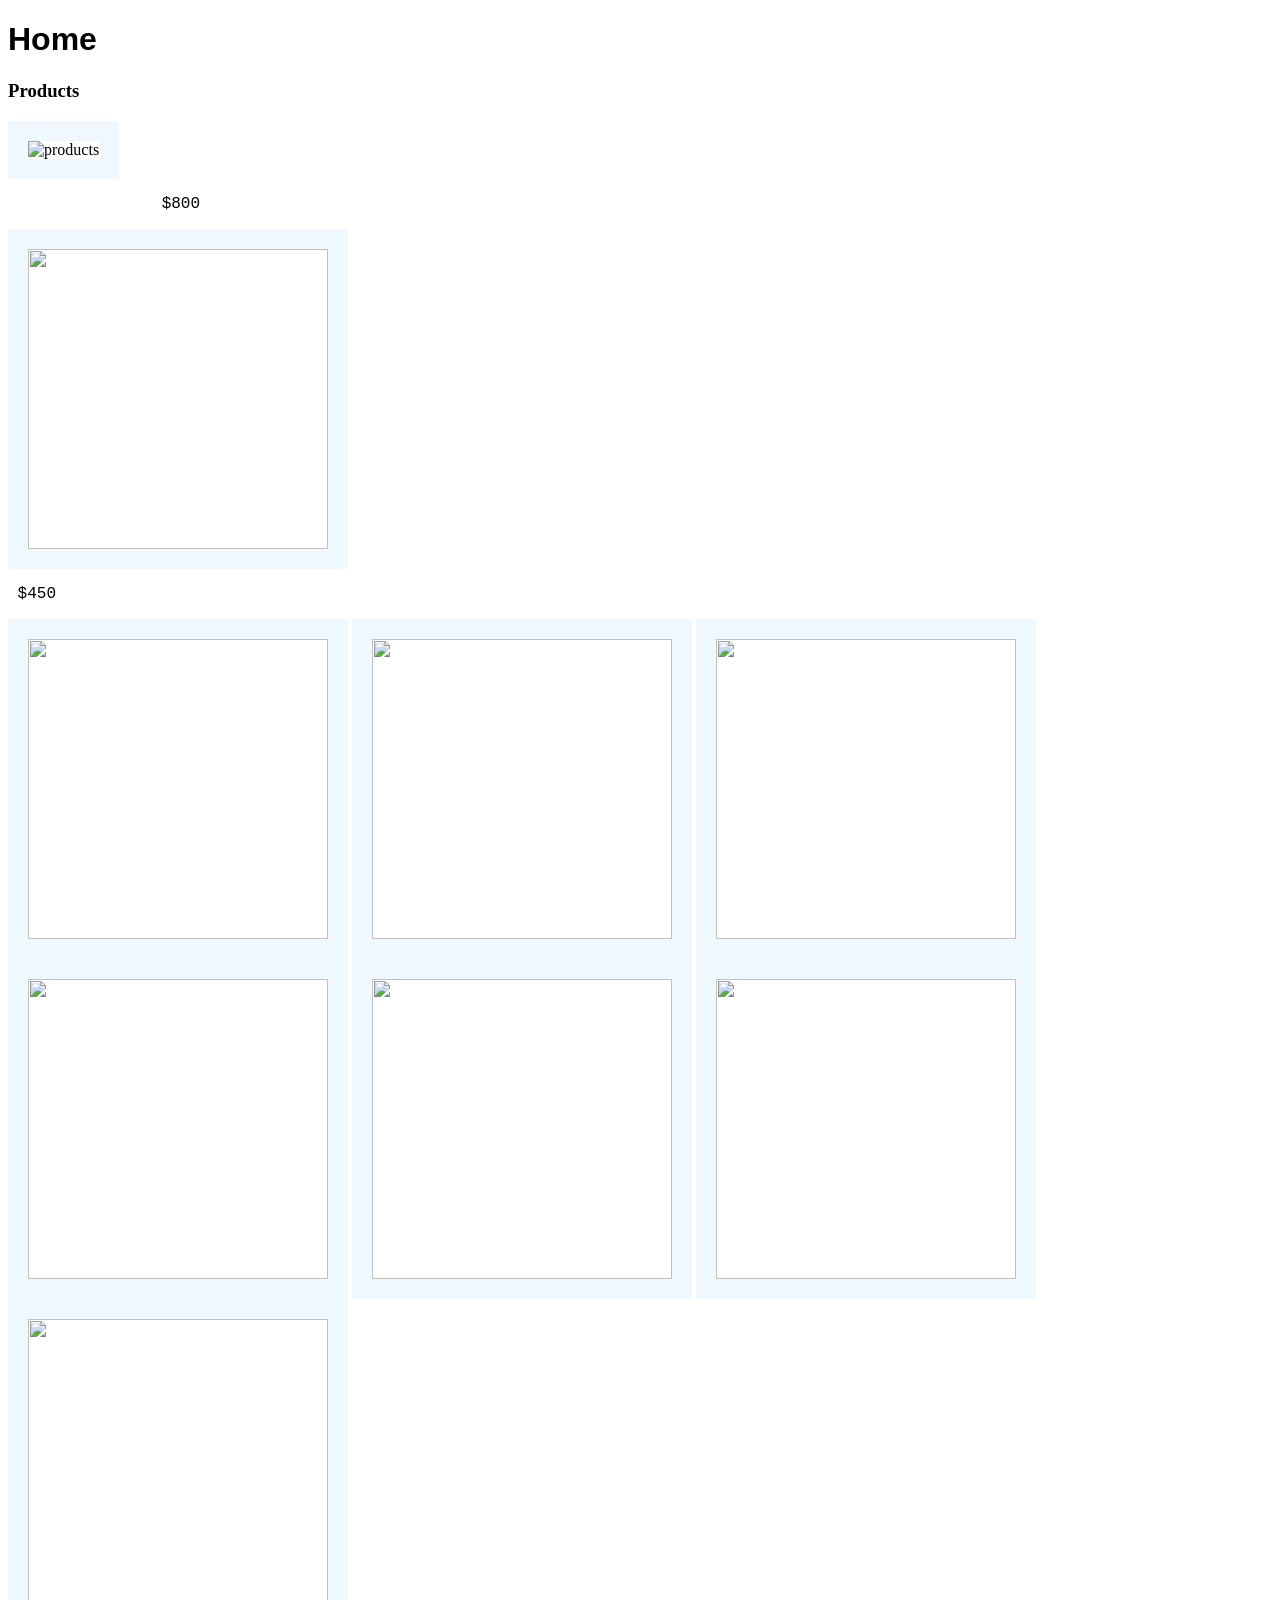
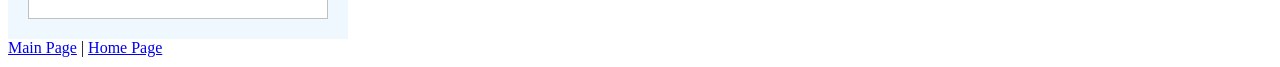
==== home.html @ fd9312a9 "Update home.html" ====
<!DOCTYPE html>
<html lang="en">
<head>
    <meta charset="UTF-8">
    <meta name="viewport" content="width=device-width, initial-scale=1.0">
    <title>Document</title>
</head>
<body >
    <h1 style="font-family:'Franklin Gothic Medium', 'Arial Narrow', Arial, sans-serif">Home</h1>
    <h3>Products</h3>
    <div class="row">
    <div class="img-box">
    <img src="images\taras-chernus-iIjResyhhW0-unsplash.jpg" height="300" width="300" border="20px" style="border-color: aliceblue;" alt="products">
    <div class="price" style="text-align: left; font-size: large;"><pre>                $800       </pre></div>
</div>
    <div class="img-box">
    <img src="images\sincerely-media-9ShY-Tq70Mc-unsplash.jpg" height="300" width="300" border="20px" style="border-color: aliceblue;">
    <div class="price" style="text-align:left; font-size: large;"><pre> $450   </pre></div>
    </div>
    <img src="images\sarah-dorweiler-gUPiTDBdRe4-unsplash.jpg" height="300" width="300" border="20px" style="border-color: aliceblue;">
    <img src="images\ns-37rVmK3jY-c-unsplash.jpg" height="300" width="300" border="20px" style="border-color: aliceblue;">
    <img src="images\micheile-henderson-FpPcoOAk5PI-unsplash.jpg" height="300" width="300" border="20px" style="border-color: aliceblue;">
    <img src="images\christian-bolt-VW5VjskNXZ8-unsplash.jpg" height="300" width="300" border="20px" style="border-color: aliceblue;">
    <img src="images\micheile-henderson-FpPcoOAk5PI-unsplash.jpg" height="300" width="300" border="20px" style="border-color: aliceblue;">
    <img src="images\kate-skumen-PJRabkuH3_Q-unsplash.jpg" height="300" width="300" border="20px" style="border-color: aliceblue;">   
    <img src="images\alyssa-strohmann-TS--uNw-JqE-unsplash.jpg" height="300" width="300" border="20px" style="border-color: aliceblue;">
        <nav>
  <a href="index.html">Main Page</a> |
  <a href="home.html">Home Page</a>
</nav>

</body>
</html>
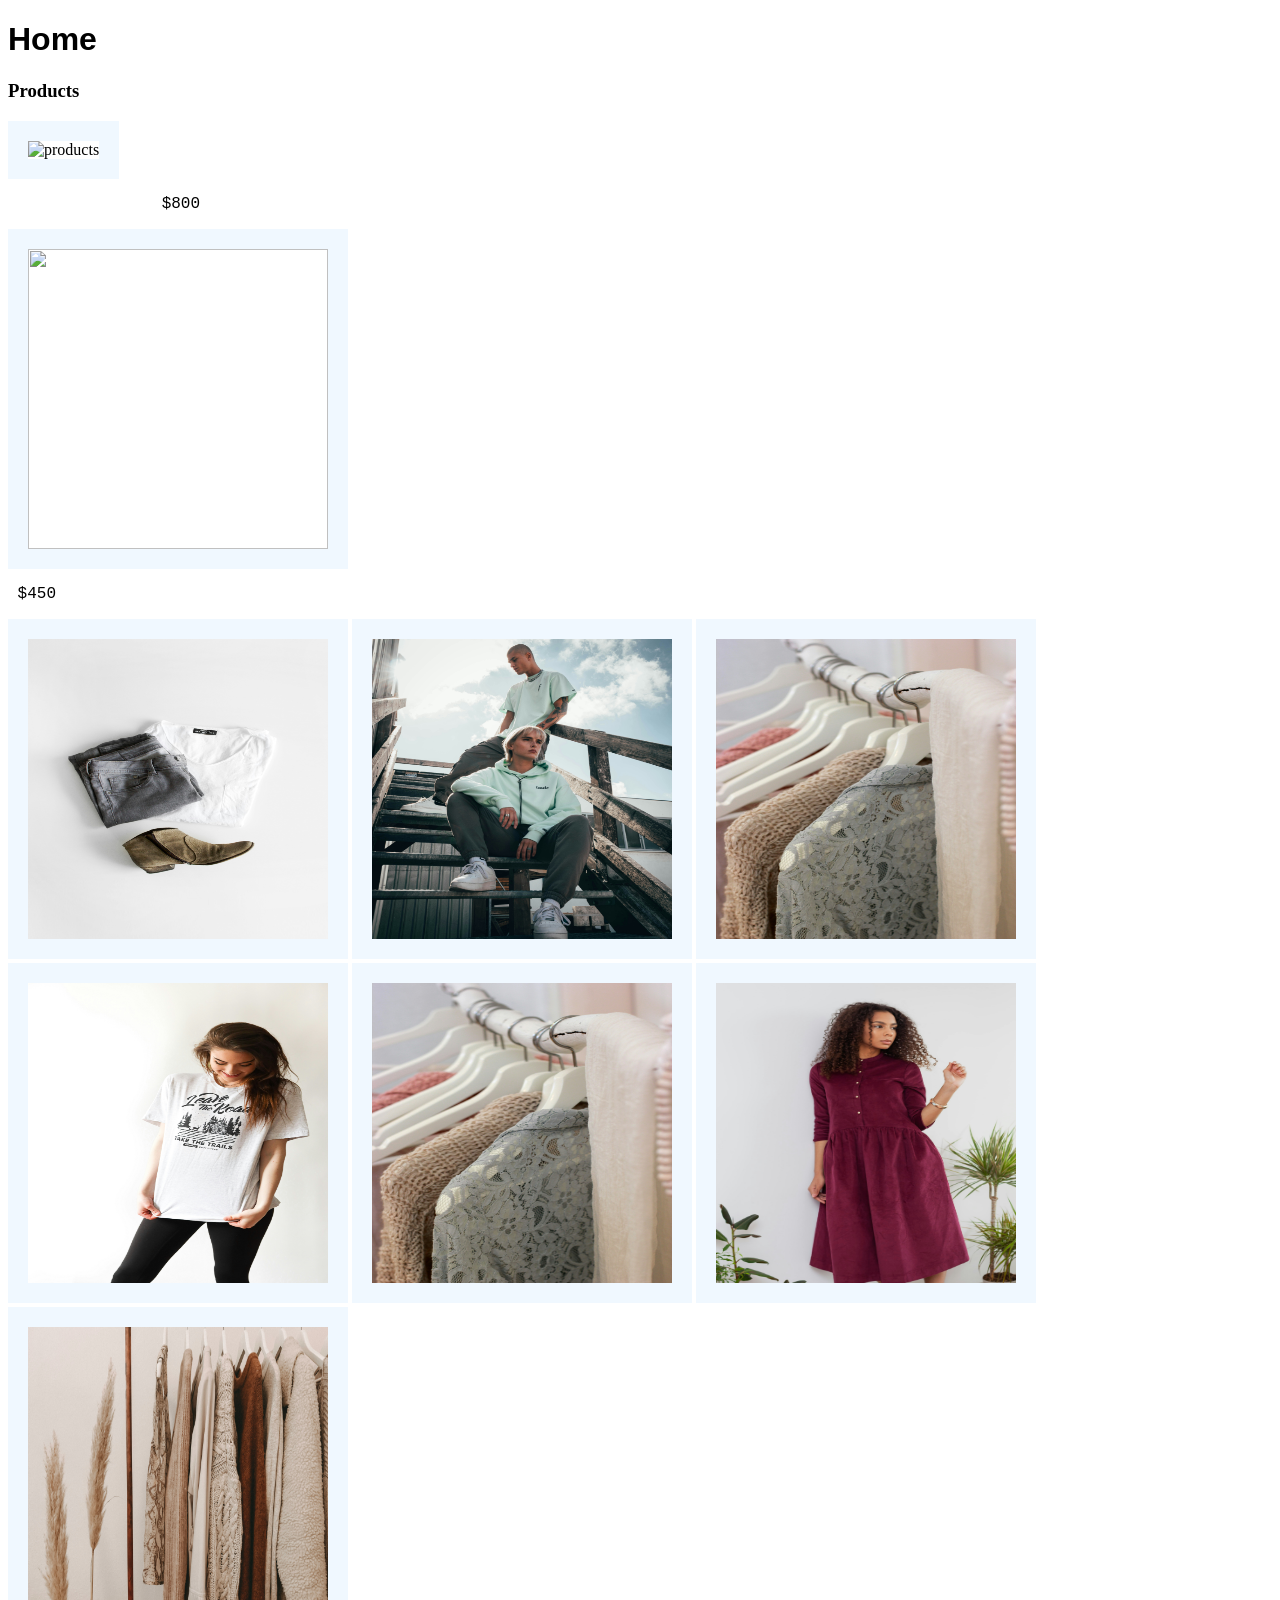
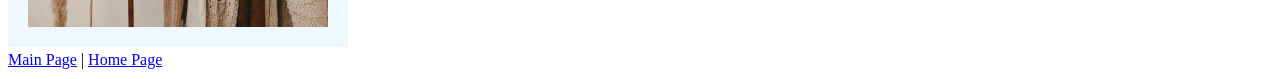
==== commit 898ad927: "Update home.html" ====
--- a/home.html
+++ b/home.html
@@ -17,15 +17,15 @@
     <img src="images\sincerely-media-9ShY-Tq70Mc-unsplash.jpg" height="300" width="300" border="20px" style="border-color: aliceblue;">
     <div class="price" style="text-align:left; font-size: large;"><pre> $450   </pre></div>
     </div>
-    <img src="images\sarah-dorweiler-gUPiTDBdRe4-unsplash.jpg" height="300" width="300" border="20px" style="border-color: aliceblue;">
-    <img src="images\ns-37rVmK3jY-c-unsplash.jpg" height="300" width="300" border="20px" style="border-color: aliceblue;">
-    <img src="images\micheile-henderson-FpPcoOAk5PI-unsplash.jpg" height="300" width="300" border="20px" style="border-color: aliceblue;">
-    <img src="images\christian-bolt-VW5VjskNXZ8-unsplash.jpg" height="300" width="300" border="20px" style="border-color: aliceblue;">
-    <img src="images\micheile-henderson-FpPcoOAk5PI-unsplash.jpg" height="300" width="300" border="20px" style="border-color: aliceblue;">
-    <img src="images\kate-skumen-PJRabkuH3_Q-unsplash.jpg" height="300" width="300" border="20px" style="border-color: aliceblue;">   
-    <img src="images\alyssa-strohmann-TS--uNw-JqE-unsplash.jpg" height="300" width="300" border="20px" style="border-color: aliceblue;">
+    <img src="sarah-dorweiler-gUPiTDBdRe4-unsplash.jpg" height="300" width="300" border="20px" style="border-color: aliceblue;">
+    <img src="ns-37rVmK3jY-c-unsplash.jpg" height="300" width="300" border="20px" style="border-color: aliceblue;">
+    <img src="micheile-henderson-FpPcoOAk5PI-unsplash.jpg" height="300" width="300" border="20px" style="border-color: aliceblue;">
+    <img src="christian-bolt-VW5VjskNXZ8-unsplash.jpg" height="300" width="300" border="20px" style="border-color: aliceblue;">
+    <img src="micheile-henderson-FpPcoOAk5PI-unsplash.jpg" height="300" width="300" border="20px" style="border-color: aliceblue;">
+    <img src="kate-skumen-PJRabkuH3_Q-unsplash.jpg" height="300" width="300" border="20px" style="border-color: aliceblue;">   
+    <img src="alyssa-strohmann-TS--uNw-JqE-unsplash.jpg" height="300" width="300" border="20px" style="border-color: aliceblue;">
         <nav>
-  <a href="index.html">Main Page</a> |
+  <a href="testwebsite.html">Main Page</a> |
   <a href="home.html">Home Page</a>
 </nav>
 
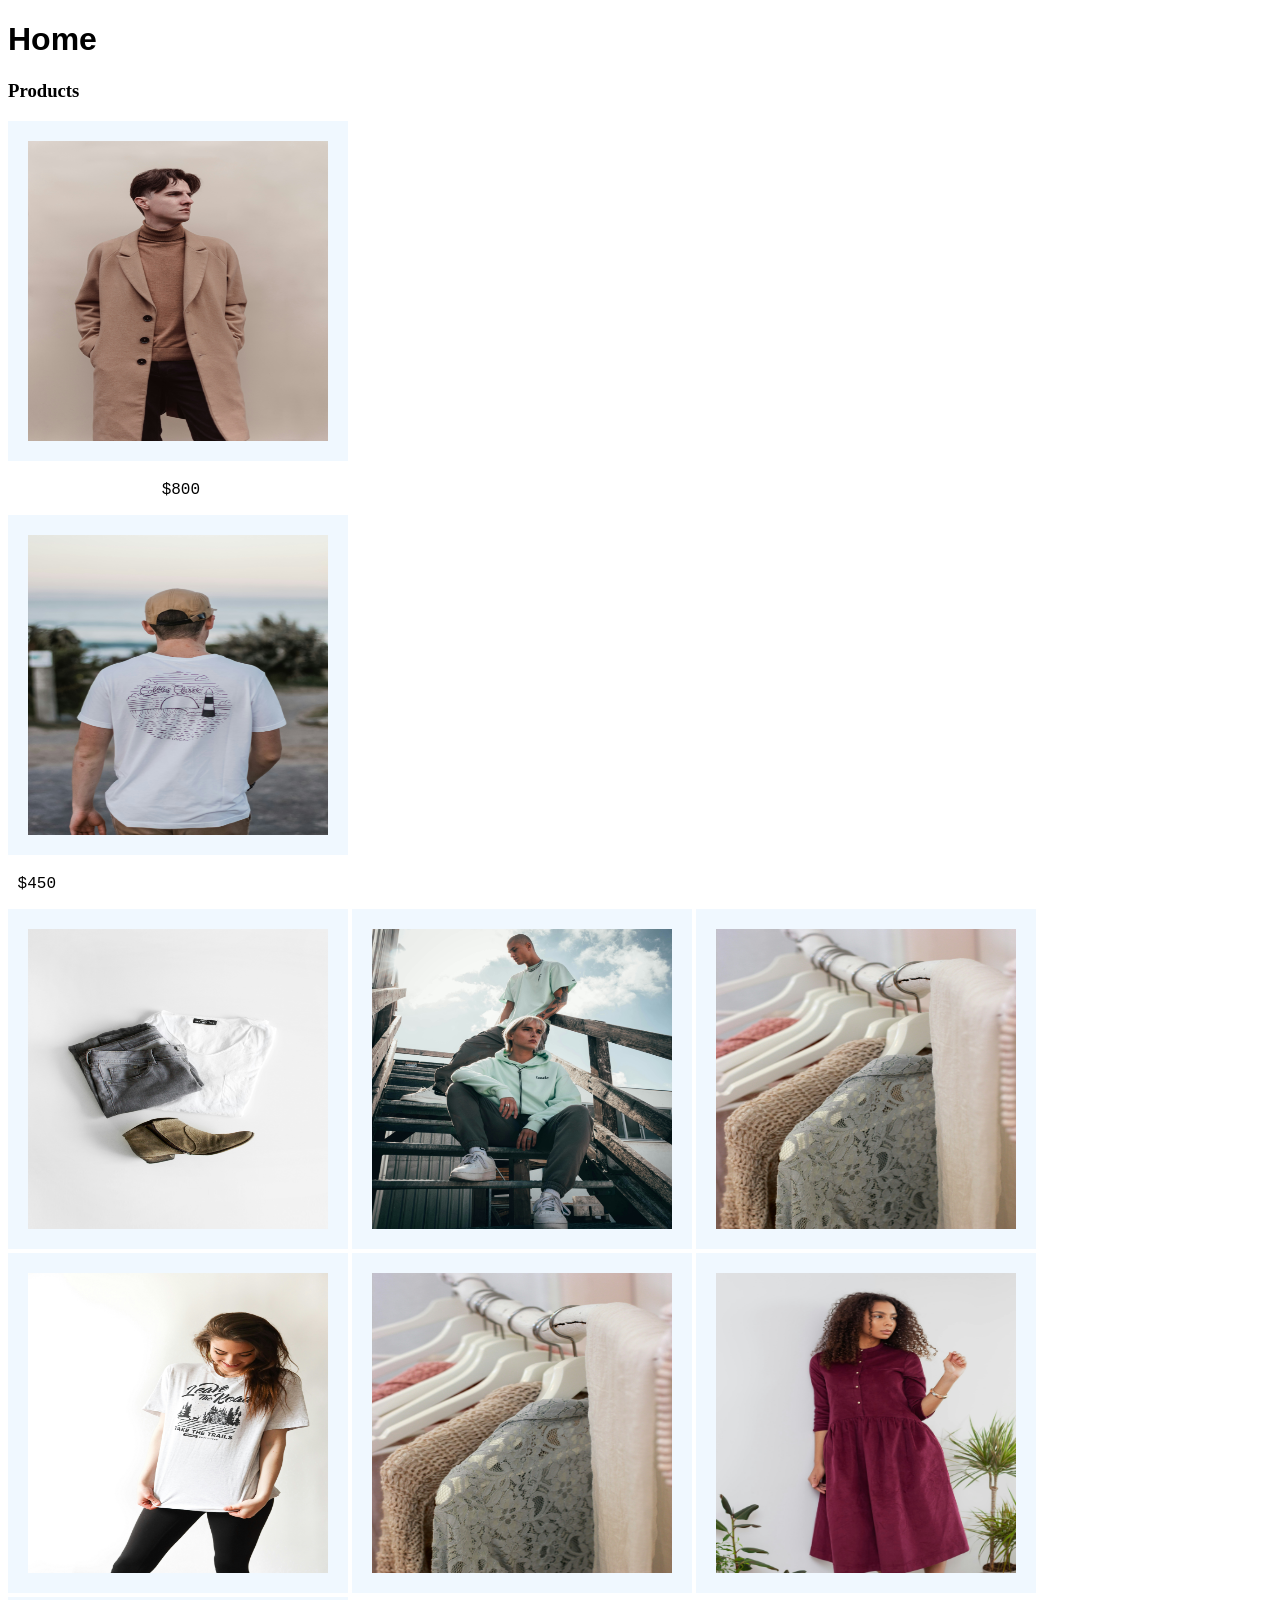
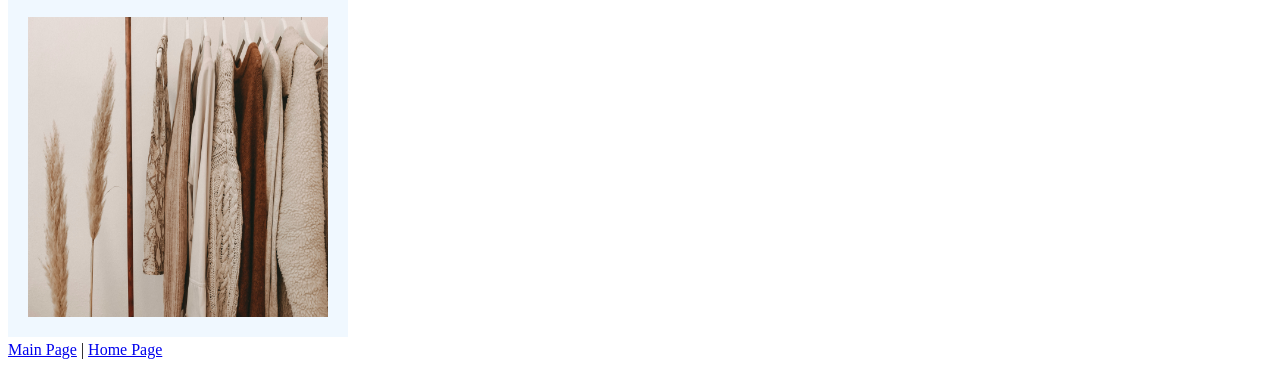
==== commit d4a92857: "Update home.html" ====
--- a/home.html
+++ b/home.html
@@ -10,11 +10,11 @@
     <h3>Products</h3>
     <div class="row">
     <div class="img-box">
-    <img src="images\taras-chernus-iIjResyhhW0-unsplash.jpg" height="300" width="300" border="20px" style="border-color: aliceblue;" alt="products">
+    <img src="taras-chernus-iIjResyhhW0-unsplash.jpg" height="300" width="300" border="20px" style="border-color: aliceblue;" alt="products">
     <div class="price" style="text-align: left; font-size: large;"><pre>                $800       </pre></div>
 </div>
     <div class="img-box">
-    <img src="images\sincerely-media-9ShY-Tq70Mc-unsplash.jpg" height="300" width="300" border="20px" style="border-color: aliceblue;">
+    <img src="sincerely-media-9ShY-Tq70Mc-unsplash.jpg" height="300" width="300" border="20px" style="border-color: aliceblue;">
     <div class="price" style="text-align:left; font-size: large;"><pre> $450   </pre></div>
     </div>
     <img src="sarah-dorweiler-gUPiTDBdRe4-unsplash.jpg" height="300" width="300" border="20px" style="border-color: aliceblue;">
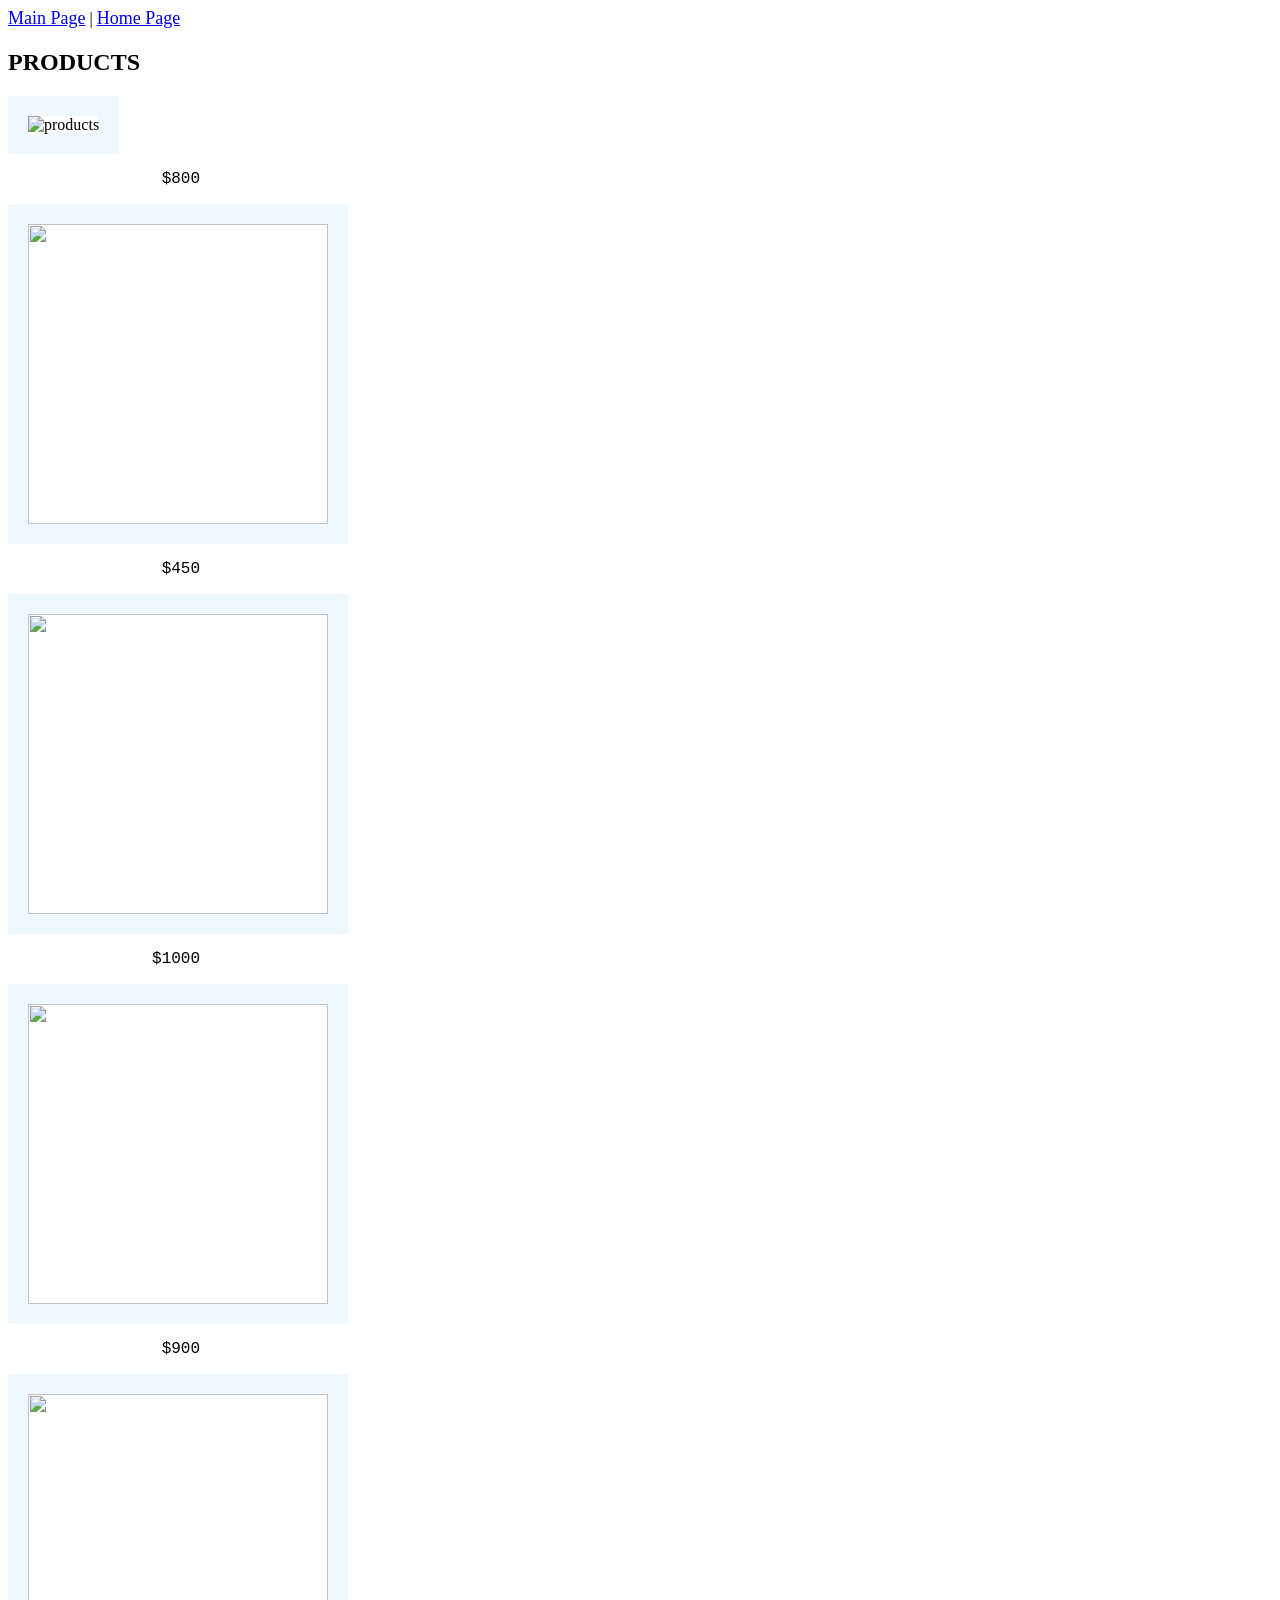
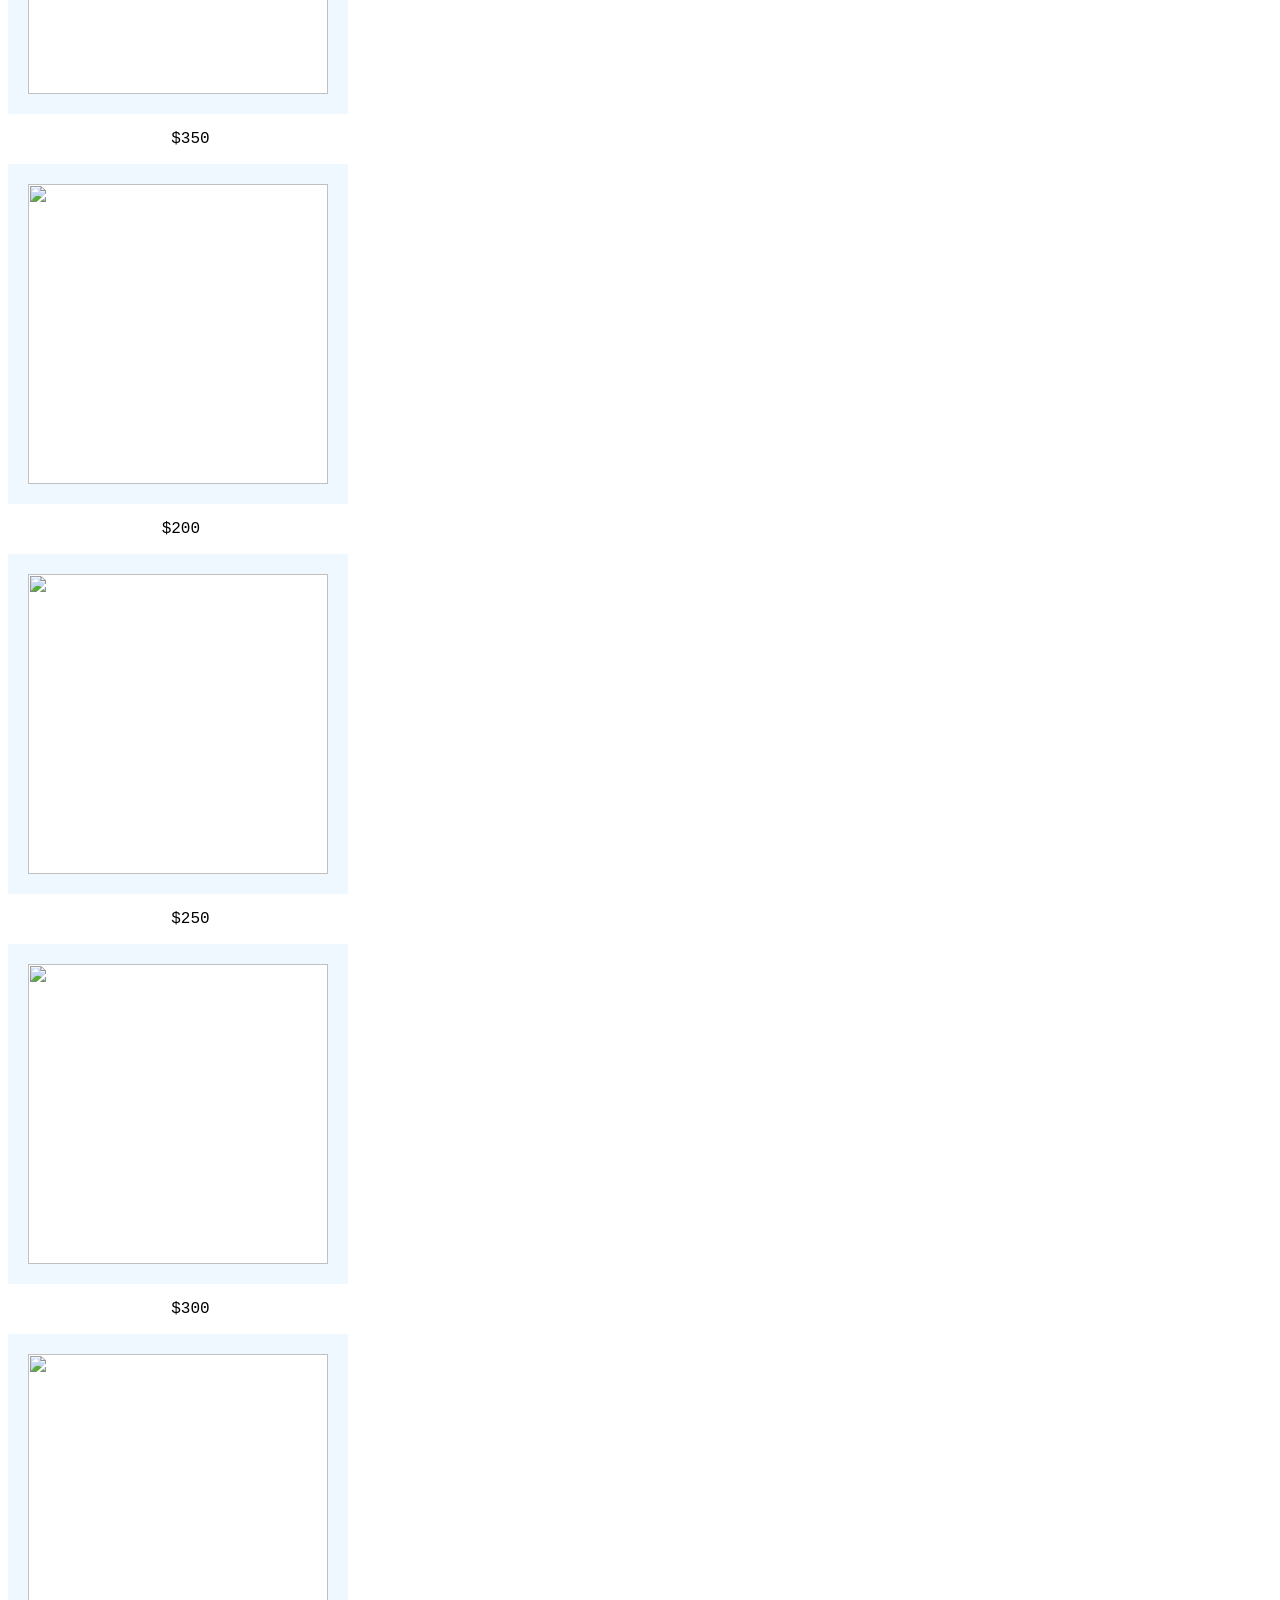
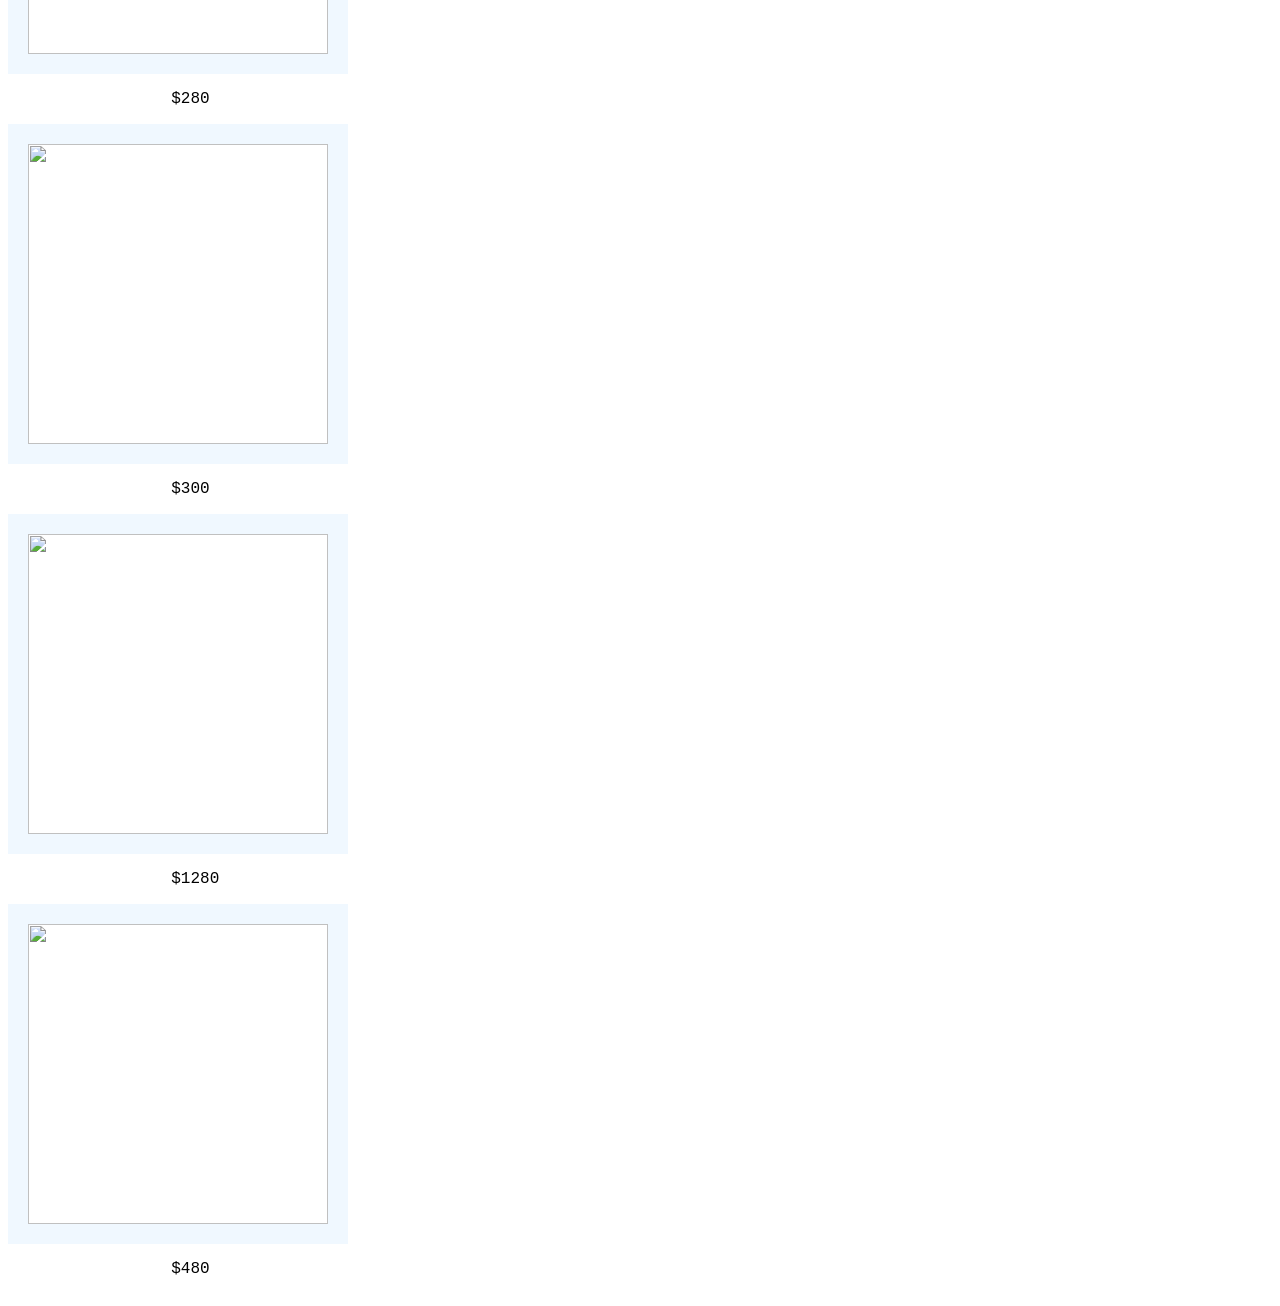
==== commit 2a6934db: "Update home.html" ====
--- a/home.html
+++ b/home.html
@@ -6,28 +6,114 @@
     <title>Document</title>
 </head>
 <body >
-    <h1 style="font-family:'Franklin Gothic Medium', 'Arial Narrow', Arial, sans-serif">Home</h1>
-    <h3>Products</h3>
+      <nav>
+  <a style="font-size: large;" href="testwebsite.html">Main Page</a> |
+  <a style="font-size: large;" href="home.html">Home Page</a>
+</nav>
+
+    
+    <h2 style="color: black; text-decoration-thickness: inherit;">PRODUCTS</h2>
     <div class="row">
     <div class="img-box">
-    <img src="taras-chernus-iIjResyhhW0-unsplash.jpg" height="300" width="300" border="20px" style="border-color: aliceblue;" alt="products">
+    <img src="images/taras-chernus-iIjResyhhW0-unsplash.jpg" height="300" width="300" border="20px" style="border-color: aliceblue;" alt="products">
     <div class="price" style="text-align: left; font-size: large;"><pre>                $800       </pre></div>
+    </div>
+    <div class="img-box">
+    <img src="images/sincerely-media-9ShY-Tq70Mc-unsplash.jpg" height="300" width="300" border="20px" style="border-color: aliceblue;">
+    <div class="price" style="text-align:left; font-size: large;"><pre>                $450   </pre></div>
+    </div>
+
+    <div class="image-box">
+    <img src="images/sarah-dorweiler-gUPiTDBdRe4-unsplash.jpg" height="300" width="300" border="20px" style="border-color: aliceblue;">
+    <div class="price" style="text-align: left; font-size: large;"><pre>               $1000</pre></div>
+    </div>
+
+    <div class="image-box">
+    <img src="images/ns-37rVmK3jY-c-unsplash.jpg" height="300" width="300" border="20px" style="border-color: aliceblue;">
+    <div class="Products" style="text-align: left; font-size: large;"><pre>                $900</pre></div>
+    </div>
+
+
+    <div class="image-box">
+    <img src="images/micheile-henderson-FpPcoOAk5PI-unsplash.jpg" height="300" width="300" border="20px" style="border-color: aliceblue;">
+    <div class="products" style="font-size: large; text-align: left;"><pre>                 $350</pre></div>
+    </div>
+
+
+    <div class="image-box">
+    <img src="images/christian-bolt-VW5VjskNXZ8-unsplash.jpg" height="300" width="300" border="20px" style="border-color: aliceblue;">
+    <div class="products" style="font-size: large; text-align: left;"><pre>                $200</pre></div>
+    </div>
+
+
+    
+    <div class="image-box">
+    <img src="images/micheile-henderson-FpPcoOAk5PI-unsplash.jpg" height="300" width="300" border="20px" style="border-color: aliceblue;">
+    <div class="products" style="font-size: large; text-align:left;"><pre>                 $250</pre></div>
+    </div>
+
+
+    <div class="image-box">
+    <img src="images/kate-skumen-PJRabkuH3_Q-unsplash.jpg" height="300" width="300" border="20px" style="border-color: aliceblue;">   
+    <div class="products" style="font-size: large; text-align:left ;"><pre>                 $300</pre></div>
+    </div>
+
+    <div class="image-box">
+    <img src="images/alyssa-strohmann-TS--uNw-JqE-unsplash.jpg" height="300" width="300" border="20px" style="border-color: aliceblue;">
+    <div class="products" style="font-size: large; text-align: left;"><pre>                 $280</pre></div>
+    </div>
+
+    <div class="image-box">
+        <img src="images/omar-lopez-9w20MZ0lsK8-unsplash.jpg" height="300" width="300" border="20px" style="border-color: aliceblue;" >
+        <div class="products" style="font-size: large; text-align: left;"><pre>                 $300</pre></div>
+    </div>
+
+    <div class="image-box">
+    <img src="images/reza-delkhosh-NTrI8tjgKo8-unsplash.jpg" height="300" width="300" border="20px" style="border-color: aliceblue;">
+    <div class="products" style="font-size: large; text-align: left;"><pre>                 $1280</pre></div>
+    </div>
+
+    <div class="image-box">
+    <img src="images/brooke-cagle-z1B9f48F5dc-unsplash.jpg" height="300" width="300" border="20px" style="border-color: aliceblue;">
+    <div class="products" style="font-size: large; text-align: left;"><pre>                 $480</pre></div>
+    </div>
+
+
+
+
 </div>
-    <div class="img-box">
-    <img src="sincerely-media-9ShY-Tq70Mc-unsplash.jpg" height="300" width="300" border="20px" style="border-color: aliceblue;">
-    <div class="price" style="text-align:left; font-size: large;"><pre> $450   </pre></div>
+    
+</body>
+</html>
+
+<!--
+   <h2>PRODUCTS</h2>
+
+<div class="row">
+
+    <div class="product">
+        <img src="images/taras-chernus-iIjResyhhW0-unsplash.jpg"  height="300" width="300">
+        <div class="price">$800</div>
     </div>
-    <img src="sarah-dorweiler-gUPiTDBdRe4-unsplash.jpg" height="300" width="300" border="20px" style="border-color: aliceblue;">
-    <img src="ns-37rVmK3jY-c-unsplash.jpg" height="300" width="300" border="20px" style="border-color: aliceblue;">
-    <img src="micheile-henderson-FpPcoOAk5PI-unsplash.jpg" height="300" width="300" border="20px" style="border-color: aliceblue;">
-    <img src="christian-bolt-VW5VjskNXZ8-unsplash.jpg" height="300" width="300" border="20px" style="border-color: aliceblue;">
-    <img src="micheile-henderson-FpPcoOAk5PI-unsplash.jpg" height="300" width="300" border="20px" style="border-color: aliceblue;">
-    <img src="kate-skumen-PJRabkuH3_Q-unsplash.jpg" height="300" width="300" border="20px" style="border-color: aliceblue;">   
-    <img src="alyssa-strohmann-TS--uNw-JqE-unsplash.jpg" height="300" width="300" border="20px" style="border-color: aliceblue;">
-        <nav>
-  <a href="testwebsite.html">Main Page</a> |
-  <a href="home.html">Home Page</a>
-</nav>
+
+    <div class="product">
+        <img src="images/sincerely-media-9ShY-Tq70Mc-unsplash.jpg" height="300" width="300">
+        <div class="price">$450</div>
+    </div>
+
+    <div class="product">
+        <img src="images/sarah-dorweiler-gUPiTDBdRe4-unsplash.jpg"  height="300" width="300">
+        <div class="price">$1000</div>
+    </div>
+
+    <div class="product">
+        <img src="images/ns-37rVmK3jY-c-unsplash.jpg"  height="300" width="300">
+        <div class="price">$900</div>
+    </div>
+
+</div>
+<-->
+<link rel="stylesheet" href="style.css">
 
 </body>
 </html>
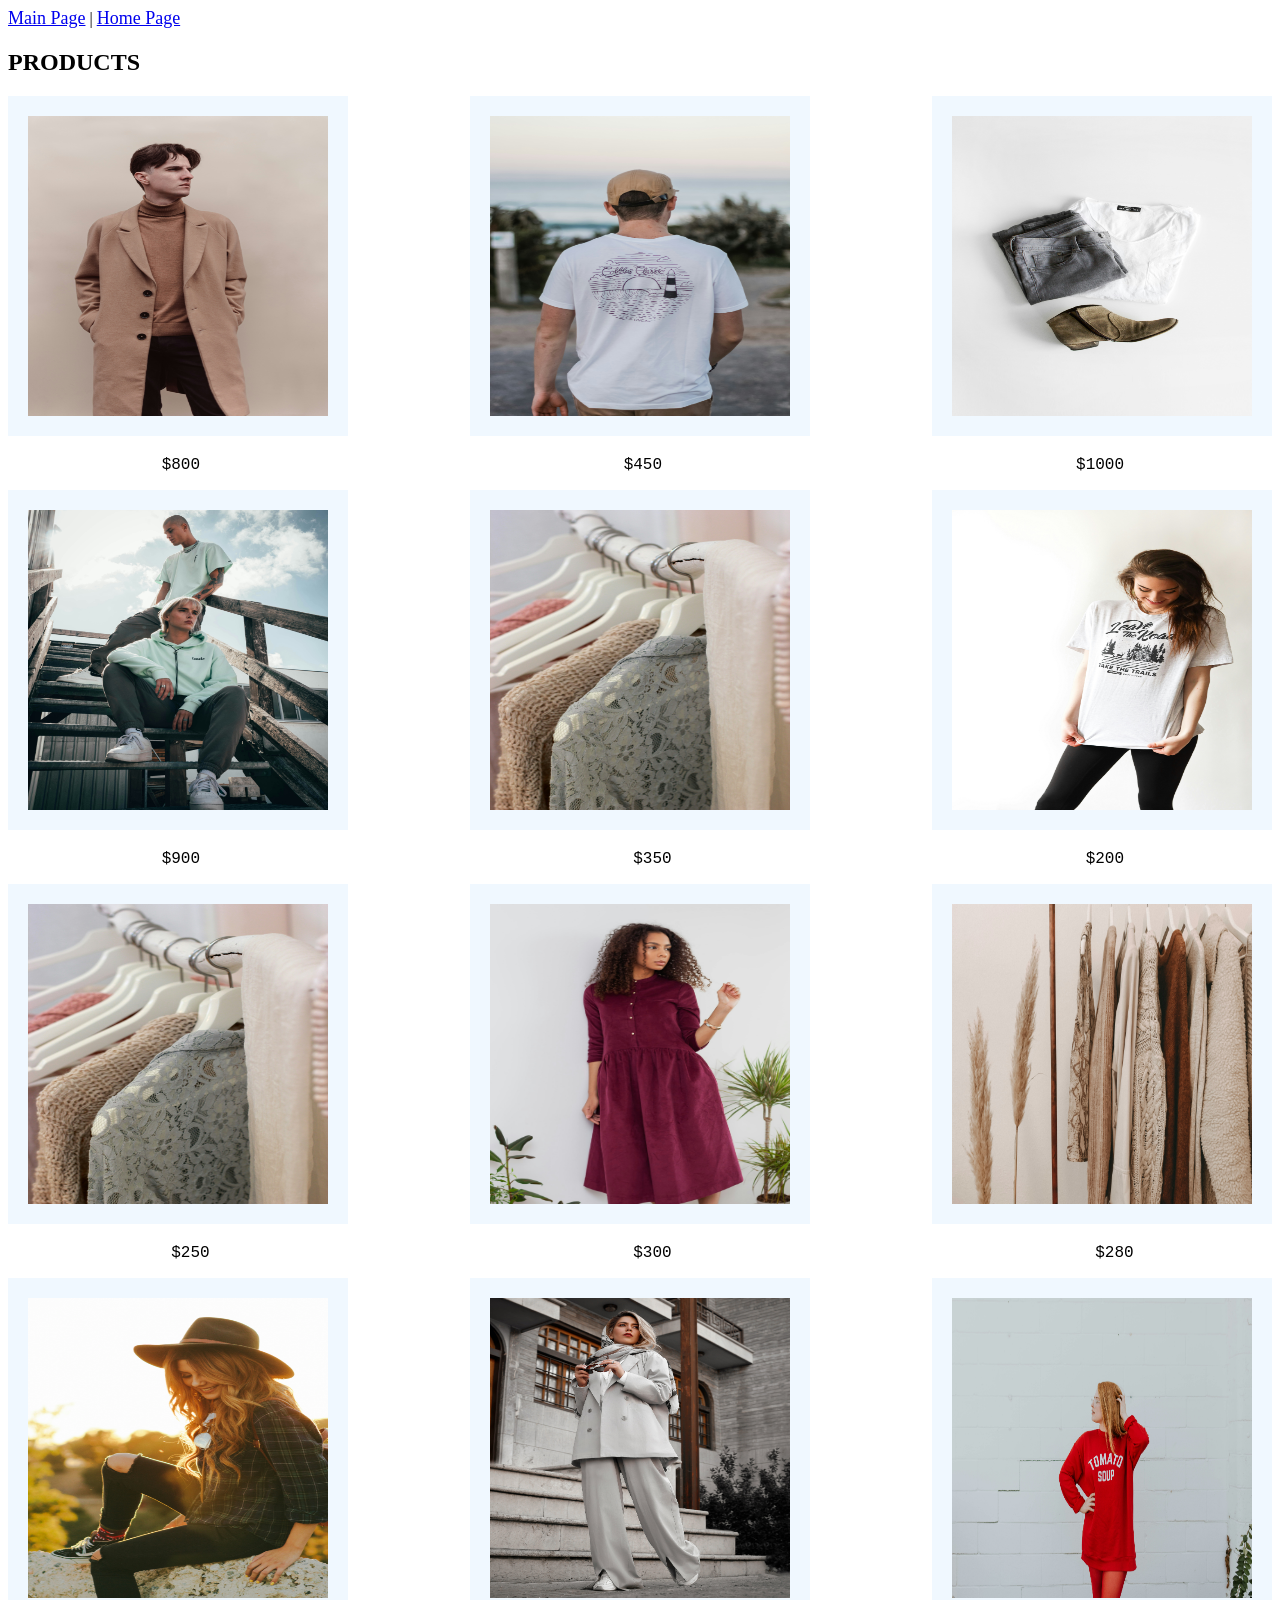
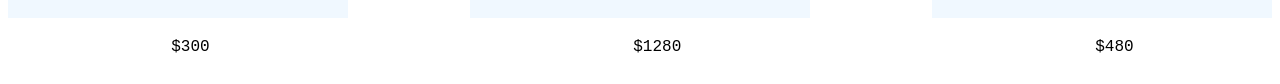
==== commit c2d7cf80: "Update home.html" ====
--- a/home.html
+++ b/home.html
@@ -15,66 +15,66 @@
     <h2 style="color: black; text-decoration-thickness: inherit;">PRODUCTS</h2>
     <div class="row">
     <div class="img-box">
-    <img src="images/taras-chernus-iIjResyhhW0-unsplash.jpg" height="300" width="300" border="20px" style="border-color: aliceblue;" alt="products">
+    <img src="taras-chernus-iIjResyhhW0-unsplash.jpg" height="300" width="300" border="20px" style="border-color: aliceblue;" alt="products">
     <div class="price" style="text-align: left; font-size: large;"><pre>                $800       </pre></div>
     </div>
     <div class="img-box">
-    <img src="images/sincerely-media-9ShY-Tq70Mc-unsplash.jpg" height="300" width="300" border="20px" style="border-color: aliceblue;">
+    <img src="sincerely-media-9ShY-Tq70Mc-unsplash.jpg" height="300" width="300" border="20px" style="border-color: aliceblue;">
     <div class="price" style="text-align:left; font-size: large;"><pre>                $450   </pre></div>
     </div>
 
     <div class="image-box">
-    <img src="images/sarah-dorweiler-gUPiTDBdRe4-unsplash.jpg" height="300" width="300" border="20px" style="border-color: aliceblue;">
+    <img src="sarah-dorweiler-gUPiTDBdRe4-unsplash.jpg" height="300" width="300" border="20px" style="border-color: aliceblue;">
     <div class="price" style="text-align: left; font-size: large;"><pre>               $1000</pre></div>
     </div>
 
     <div class="image-box">
-    <img src="images/ns-37rVmK3jY-c-unsplash.jpg" height="300" width="300" border="20px" style="border-color: aliceblue;">
+    <img src="ns-37rVmK3jY-c-unsplash.jpg" height="300" width="300" border="20px" style="border-color: aliceblue;">
     <div class="Products" style="text-align: left; font-size: large;"><pre>                $900</pre></div>
     </div>
 
 
     <div class="image-box">
-    <img src="images/micheile-henderson-FpPcoOAk5PI-unsplash.jpg" height="300" width="300" border="20px" style="border-color: aliceblue;">
+    <img src="micheile-henderson-FpPcoOAk5PI-unsplash.jpg" height="300" width="300" border="20px" style="border-color: aliceblue;">
     <div class="products" style="font-size: large; text-align: left;"><pre>                 $350</pre></div>
     </div>
 
 
     <div class="image-box">
-    <img src="images/christian-bolt-VW5VjskNXZ8-unsplash.jpg" height="300" width="300" border="20px" style="border-color: aliceblue;">
+    <img src="christian-bolt-VW5VjskNXZ8-unsplash.jpg" height="300" width="300" border="20px" style="border-color: aliceblue;">
     <div class="products" style="font-size: large; text-align: left;"><pre>                $200</pre></div>
     </div>
 
 
     
     <div class="image-box">
-    <img src="images/micheile-henderson-FpPcoOAk5PI-unsplash.jpg" height="300" width="300" border="20px" style="border-color: aliceblue;">
+    <img src="micheile-henderson-FpPcoOAk5PI-unsplash.jpg" height="300" width="300" border="20px" style="border-color: aliceblue;">
     <div class="products" style="font-size: large; text-align:left;"><pre>                 $250</pre></div>
     </div>
 
 
     <div class="image-box">
-    <img src="images/kate-skumen-PJRabkuH3_Q-unsplash.jpg" height="300" width="300" border="20px" style="border-color: aliceblue;">   
+    <img src="kate-skumen-PJRabkuH3_Q-unsplash.jpg" height="300" width="300" border="20px" style="border-color: aliceblue;">   
     <div class="products" style="font-size: large; text-align:left ;"><pre>                 $300</pre></div>
     </div>
 
     <div class="image-box">
-    <img src="images/alyssa-strohmann-TS--uNw-JqE-unsplash.jpg" height="300" width="300" border="20px" style="border-color: aliceblue;">
+    <img src="alyssa-strohmann-TS--uNw-JqE-unsplash.jpg" height="300" width="300" border="20px" style="border-color: aliceblue;">
     <div class="products" style="font-size: large; text-align: left;"><pre>                 $280</pre></div>
     </div>
 
     <div class="image-box">
-        <img src="images/omar-lopez-9w20MZ0lsK8-unsplash.jpg" height="300" width="300" border="20px" style="border-color: aliceblue;" >
+        <img src="omar-lopez-9w20MZ0lsK8-unsplash.jpg" height="300" width="300" border="20px" style="border-color: aliceblue;" >
         <div class="products" style="font-size: large; text-align: left;"><pre>                 $300</pre></div>
     </div>
 
     <div class="image-box">
-    <img src="images/reza-delkhosh-NTrI8tjgKo8-unsplash.jpg" height="300" width="300" border="20px" style="border-color: aliceblue;">
+    <img src="reza-delkhosh-NTrI8tjgKo8-unsplash.jpg" height="300" width="300" border="20px" style="border-color: aliceblue;">
     <div class="products" style="font-size: large; text-align: left;"><pre>                 $1280</pre></div>
     </div>
 
     <div class="image-box">
-    <img src="images/brooke-cagle-z1B9f48F5dc-unsplash.jpg" height="300" width="300" border="20px" style="border-color: aliceblue;">
+    <img src="brooke-cagle-z1B9f48F5dc-unsplash.jpg" height="300" width="300" border="20px" style="border-color: aliceblue;">
     <div class="products" style="font-size: large; text-align: left;"><pre>                 $480</pre></div>
     </div>
 
--- a/style.css
+++ b/style.css
@@ -0,0 +1,22 @@
+.row {
+    display: flex;
+    flex-wrap: wrap;
+    justify-content: space-between;
+}
+
+.product {
+    width: 48%;   /* ⭐ THIS is the key */
+    margin-bottom: 20px;
+    height:200;
+}
+
+.product img {
+    width: 200;
+    height: 200;
+    border: 5px solid aliceblue;
+}
+
+.price {
+    font-size: 18px;
+    margin-top: 5px;
+}
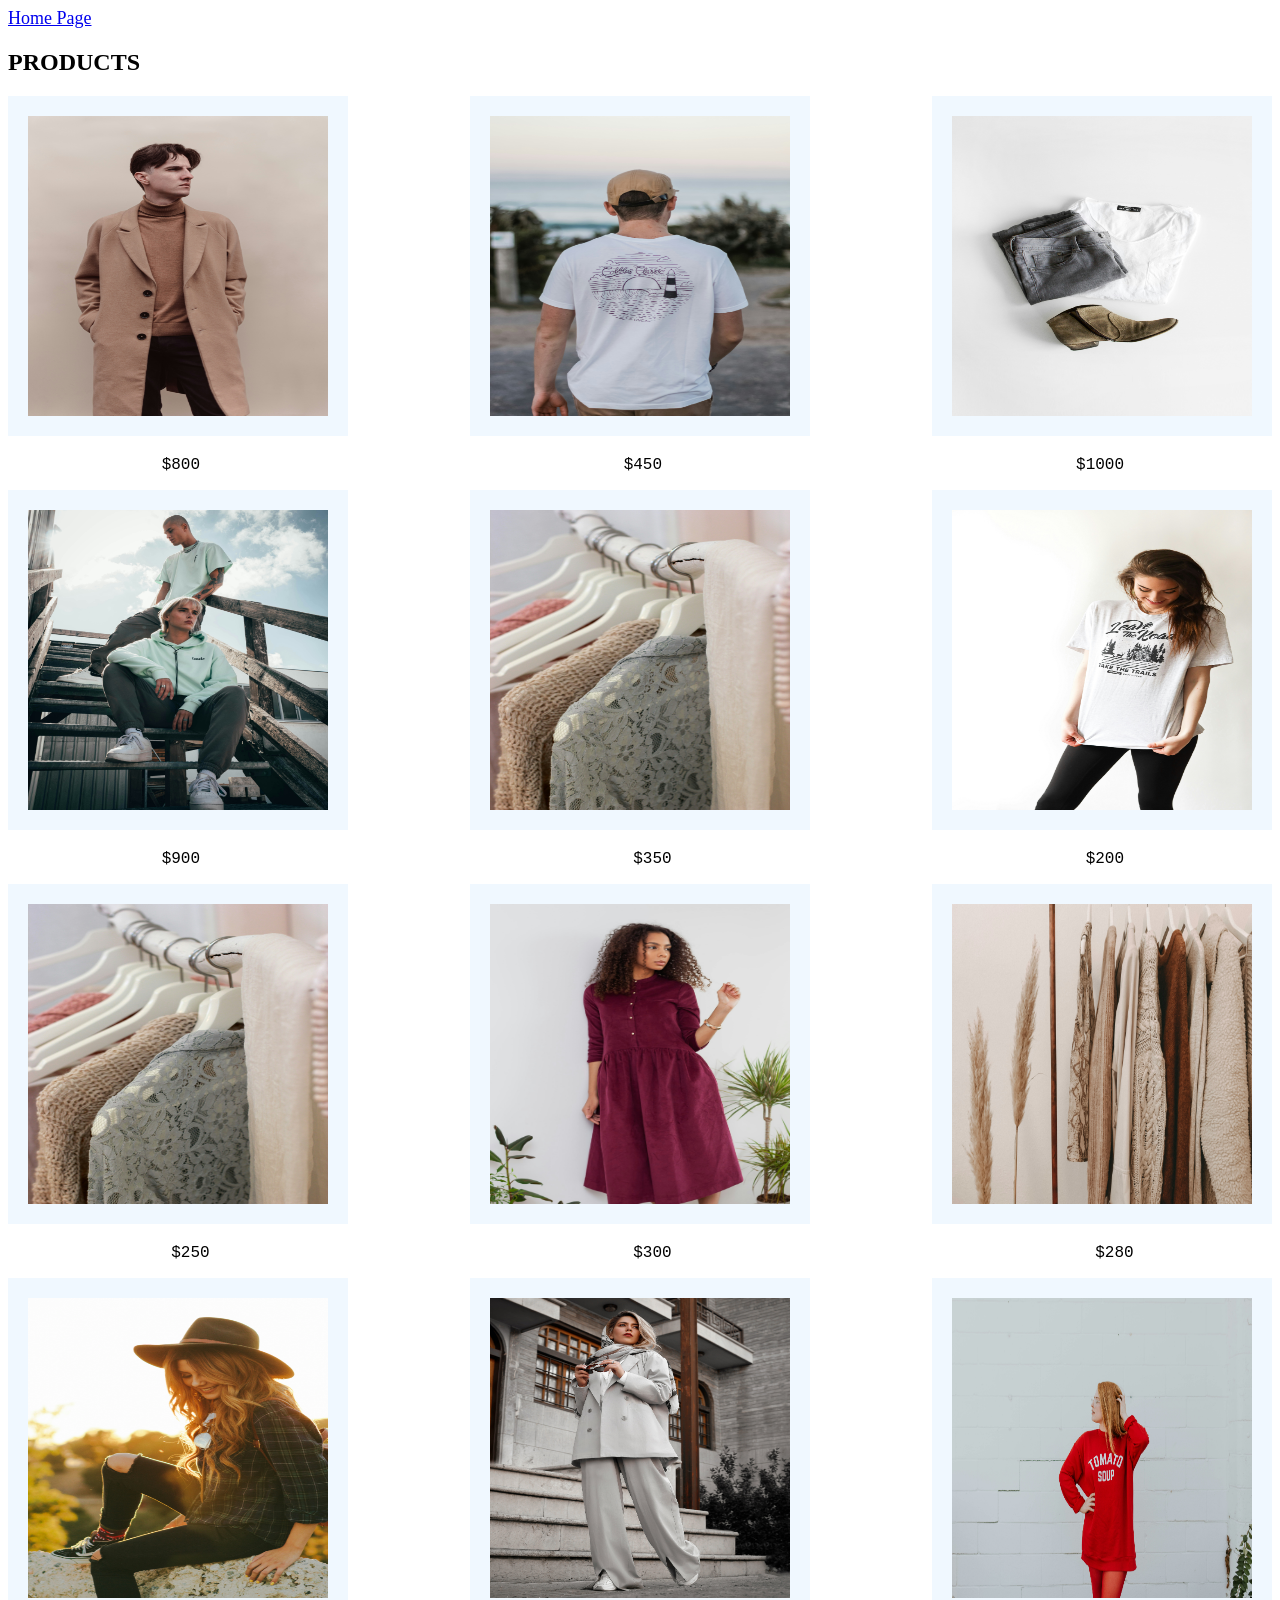
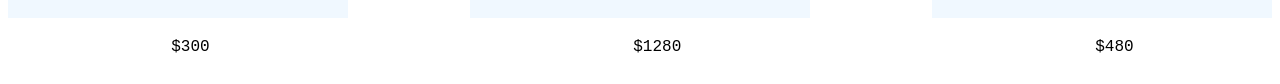
==== commit 6f2cd170: "Update home.html" ====
--- a/home.html
+++ b/home.html
@@ -7,7 +7,7 @@
 </head>
 <body >
       <nav>
-  <a style="font-size: large;" href="testwebsite.html">Main Page</a> |
+  
   <a style="font-size: large;" href="home.html">Home Page</a>
 </nav>
 
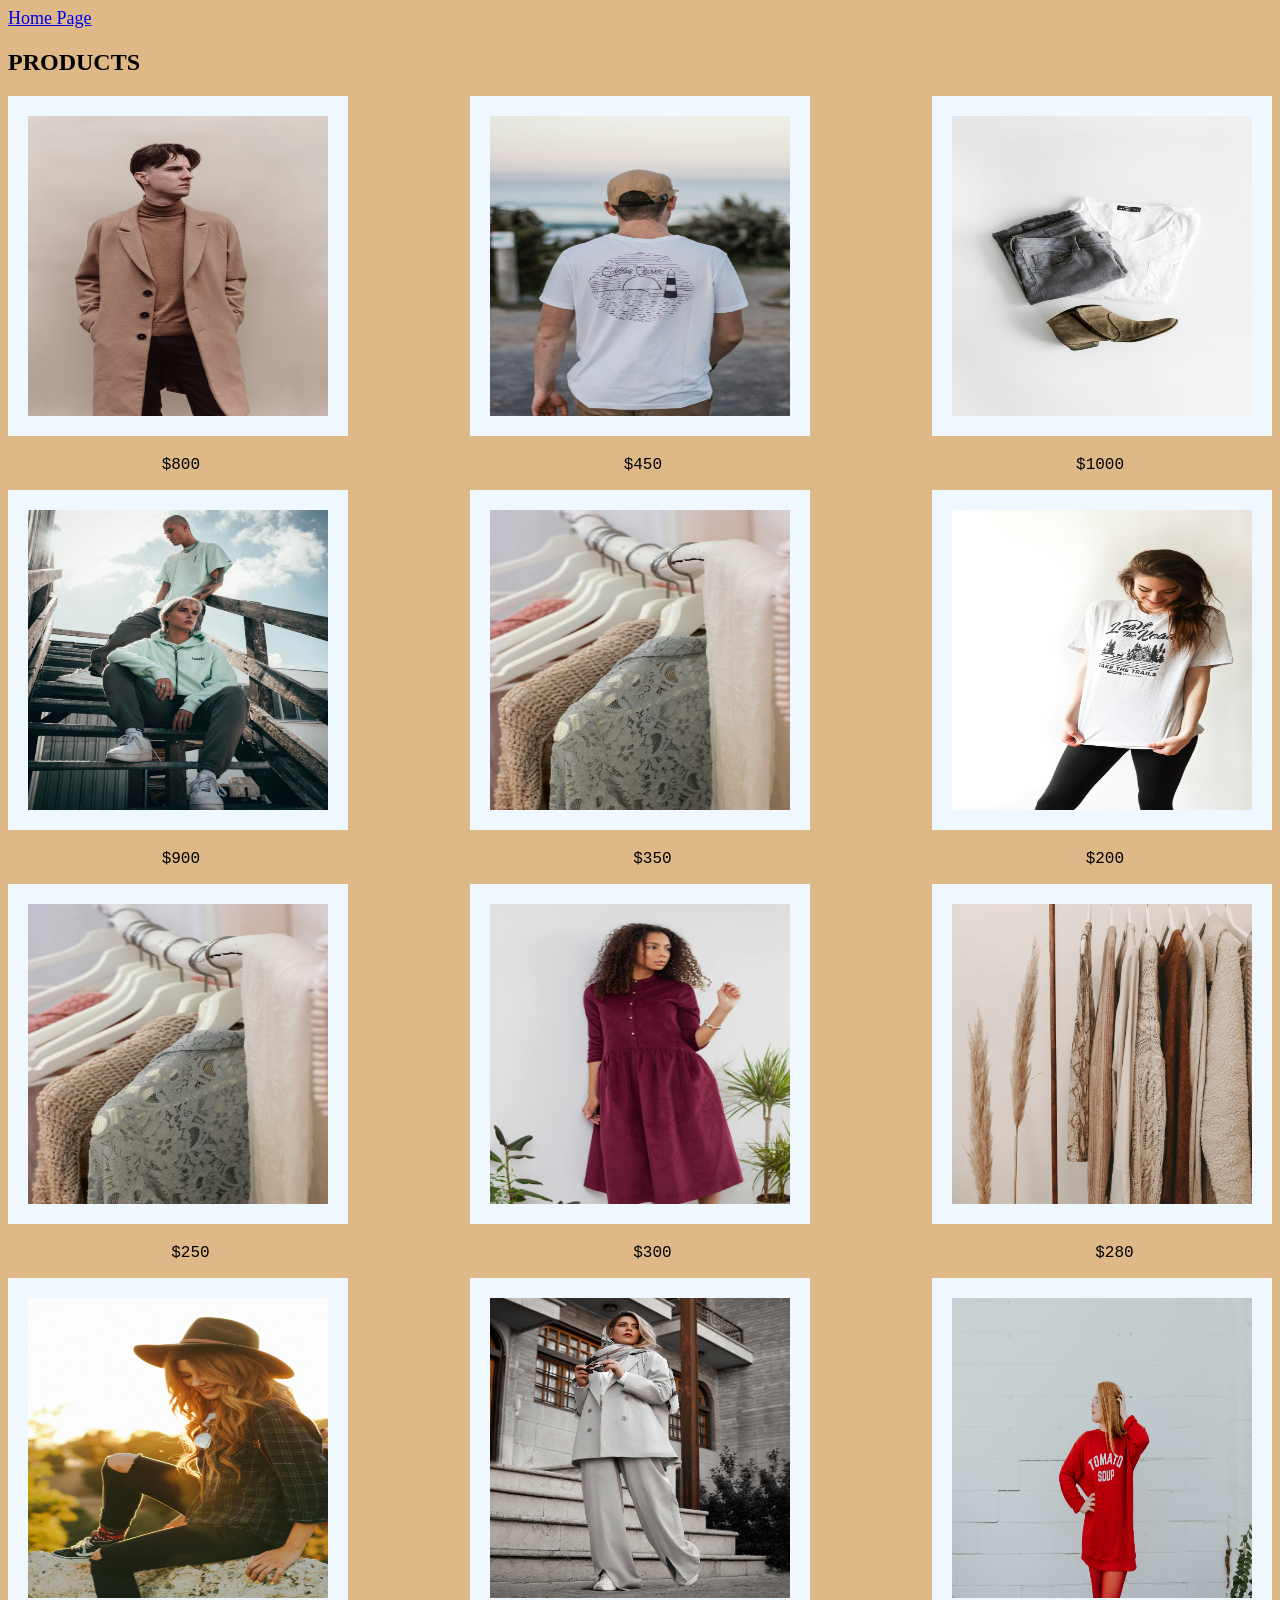
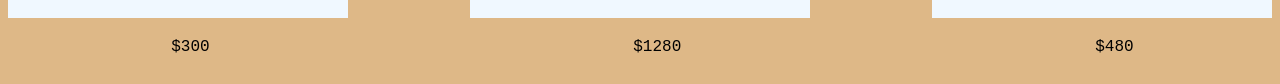
==== commit aa48d1bb: "Update home.html" ====
--- a/home.html
+++ b/home.html
@@ -5,10 +5,10 @@
     <meta name="viewport" content="width=device-width, initial-scale=1.0">
     <title>Document</title>
 </head>
-<body >
+<body style="background-color:burlywood;" >
       <nav>
   
-  <a style="font-size: large;" href="home.html">Home Page</a>
+  <a style="font-size: large;" href="testwebsite.html">Home Page</a>
 </nav>
 
     
